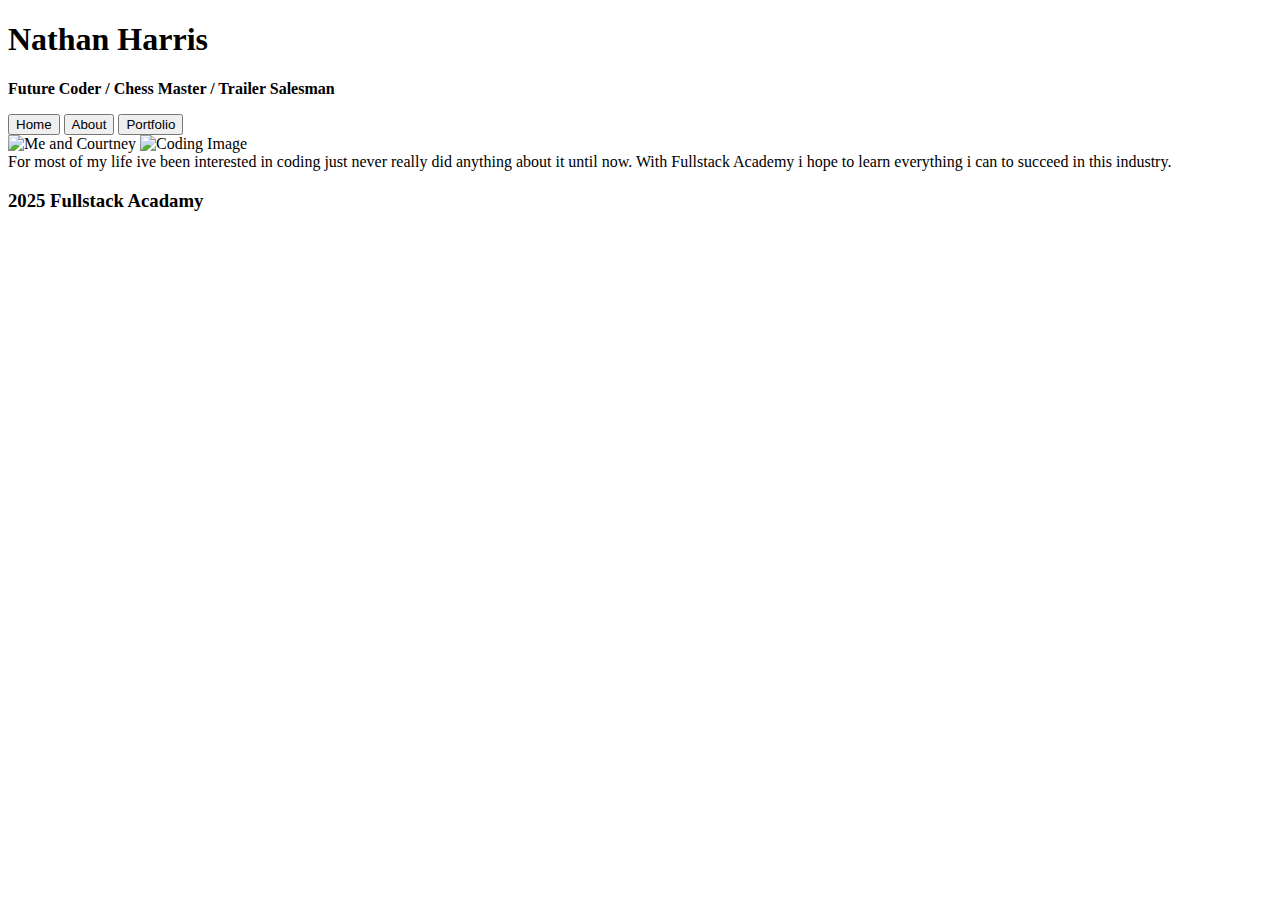
==== index.html @ 943bcad3 "index-draft" ====
<!DOCTYPE html>
<html lang="en">
<head>
    <script src="script.js" defer></script>
    <link rel="stylesheet" href="about.html">
    <link rel="stylesheet" href="portfolio.html">
    <link rel="stylesheet" href="style.css">
    <meta charset="UTF-8">
    <meta name="viewport" content="width=device-width, initial-scale=1.0">
    <title>Personal Site</title>
</head>
<body>
    <header>
        <H1>Nathan Harris</H1>
       <p>
         <b>Future Coder / Chess Master / Trailer Salesman</b>
       </p>
    </header>

    <div id="underline">
    </div>

    <section id="Box1">
        <div id="Tabs">
            <a href="index.html"><Button onclick="">Home</Button></a>
            <a href="about.html"><Button onclick="">About</Button><a>
            <a href="portfolio.html"><Button onclick="">Portfolio</Button></a>
        </div>
    </section>

    <div id="picture">
        <section>
            <img src="assets/ME.jpg" alt="Me and Courtney">
            <img id="pic2" src="https://cdn2.iconfinder.com/data/icons/luchesa-part-3/128/Programming-1024.png" alt="Coding Image">
               
        </section>
    </div>

    <article id="aboutme">For most of my life ive been interested in coding just never really did anything about it until now. With Fullstack Academy i hope to learn everything i can to succeed in this industry.

    </article>

    <div id="underline2"></div>

    <footer>
        <h3>2025 Fullstack Acadamy</h5>
    </footer>
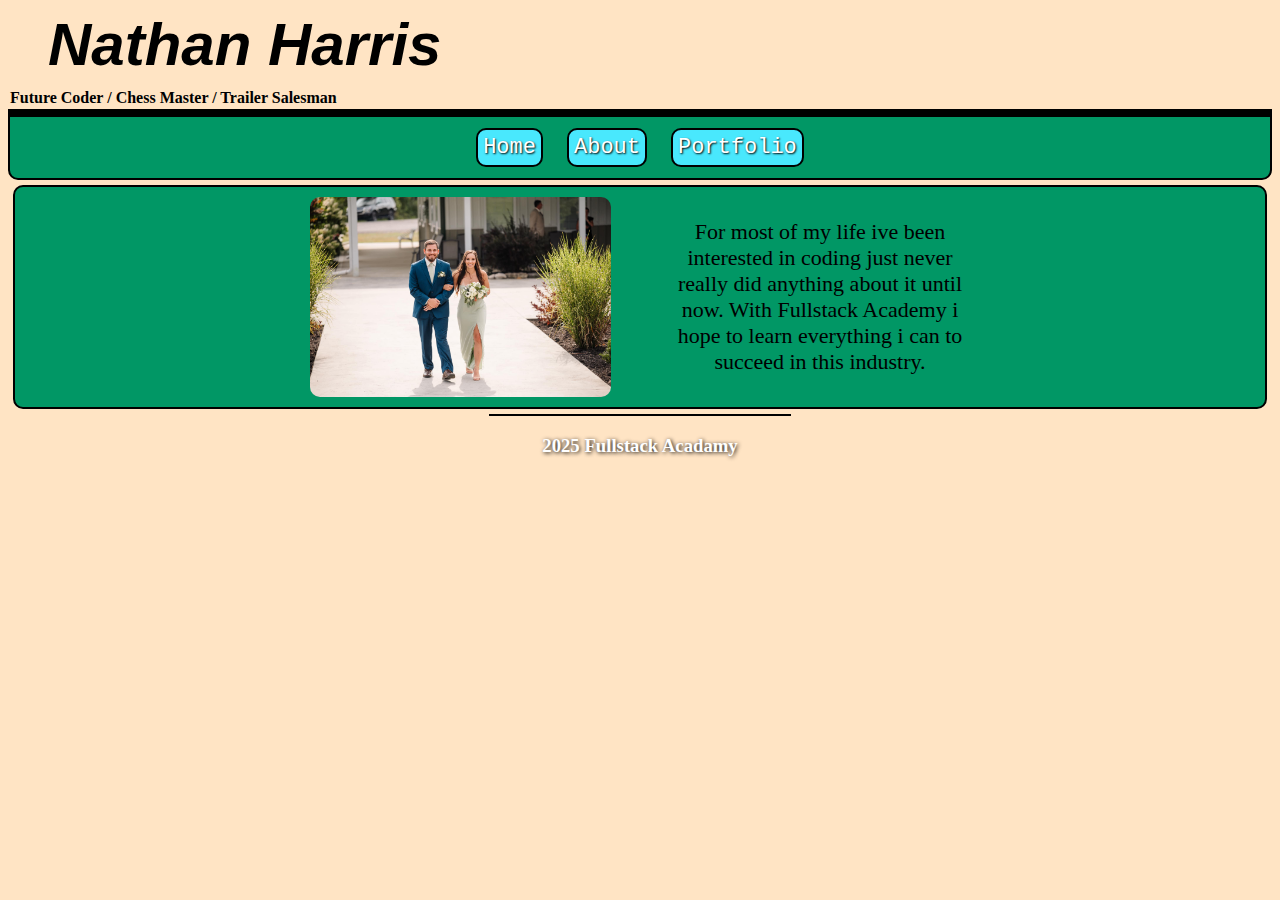
==== commit 01c592ea: "add-grid-to-index" ====
--- a/index.html
+++ b/index.html
@@ -10,6 +10,7 @@
     <title>Personal Site</title>
 </head>
 <body>
+    <Div class="page1">
     <header>
         <H1>Nathan Harris</H1>
        <p>
@@ -17,31 +18,32 @@
        </p>
     </header>
 
-    <div id="underline">
-    </div>
+<div id="underline"></div>
+    
 
-    <section id="Box1">
-        <div id="Tabs">
-            <a href="index.html"><Button onclick="">Home</Button></a>
-            <a href="about.html"><Button onclick="">About</Button><a>
-            <a href="portfolio.html"><Button onclick="">Portfolio</Button></a>
-        </div>
+<section id="Box1">
+    <div id="Tabs">
+        <a href="index.html"><Button onclick="">Home</Button></a>
+        <a href="about.html"><Button onclick="">About</Button><a>
+        <a href="portfolio.html"><Button onclick="">Portfolio</Button></a>
+
+</section>
+
+
+
+<div id="picture">
+    <section class="container">
+        <img src="assets/ME.jpg" alt="Me and Courtney">
+        <article id="aboutme">For most of my life ive been interested in coding just never really did anything about it until now. With Fullstack Academy i hope to learn everything i can to succeed in this industry.
+
+        </article>
     </section>
+</div>
 
-    <div id="picture">
-        <section>
-            <img src="assets/ME.jpg" alt="Me and Courtney">
-            <img id="pic2" src="https://cdn2.iconfinder.com/data/icons/luchesa-part-3/128/Programming-1024.png" alt="Coding Image">
-               
-        </section>
-    </div>
-
-    <article id="aboutme">For most of my life ive been interested in coding just never really did anything about it until now. With Fullstack Academy i hope to learn everything i can to succeed in this industry.
-
-    </article>
-
+   
     <div id="underline2"></div>
 
     <footer>
         <h3>2025 Fullstack Acadamy</h5>
     </footer>
+</Div>
--- a/style.css
+++ b/style.css
@@ -0,0 +1,147 @@
+
+
+body{
+    background-color: bisque; 
+}
+
+@media (min-width: 1500px){
+    .page1{
+        width: 1100px;
+        justify-content: center;
+        margin: auto;
+        
+    }
+}
+
+h1{
+    margin: 10px;
+    text-indent: 30px;
+    font-family: Impact, Haettenschweiler, 'Arial Narrow Bold', sans-serif;
+    font-style: italic;
+    font-size: 60px;
+}
+
+p{
+    font-family: 'impact';
+
+}
+
+#underline{
+    border: solid;
+}
+p{
+    margin: 2px;
+}
+
+#Tabs{
+    text-align: center;
+    
+    
+}
+#Box1{
+    background-color: rgb(1, 151, 101);
+    padding: 1px;
+    border: solid black 2px;
+    border-bottom-right-radius: 10px;
+    border-bottom-left-radius: 10px;
+    
+    
+}
+
+button{
+    background-color: rgb(73, 232, 253);
+    padding: 5px;
+    Margin: 10px;
+    border: solid black 2px;
+    font-family: 'Courier New', Courier, monospace;
+    font-size: 22px;
+    border-radius: 10px;
+    color: white;
+    text-shadow: 1px 1px 2px black;
+}
+
+.container{
+    display: grid;
+    grid-template-columns: 300px 60px 300px;
+    place-content: center
+    ;
+    
+}
+
+img{
+    grid-area: 1/1;
+    height: 200px;
+    border-radius: 10px; 
+}
+
+
+#picture{
+    background-color: rgb(1, 151, 101);
+    padding: 10px;
+    margin: 5px;
+    border: solid 2px;
+    border-radius: 10px;
+}
+
+
+#aboutme{
+    grid-area: 1/3;
+    place-content: center;
+    text-align: center;
+    font-size: 22px;
+}
+#underline2{
+    border: solid 1px;
+    width: 300px;
+    margin: auto;
+
+}
+/* About Page */
+h2{
+    text-align: center;
+    font-family: impact;
+    font-style: italic;
+    margin: 10px;
+}
+#Box2{
+    background-color: rgb(1, 151, 101);
+    border: solid 2px black;
+    border-radius: 10px;
+    
+    
+
+}
+
+#me{
+    text-indent: 30px;
+    padding: 10px;
+}
+footer{
+    color: white;
+    text-shadow: 1px 1px 4px black;
+    text-align: center; 
+}
+/* Page 3 portfolio */
+#Box3{
+    margin: 13px;
+}
+
+#Projects{
+    background-color: rgb(1, 151, 101);  
+    border: solid 2px black; 
+    margin: auto;
+    width: 200px;
+}
+
+h4{
+    text-align: center;
+    color: white;
+    text-shadow: 1px 2px 3px black;
+
+}
+
+
+    
+
+
+    
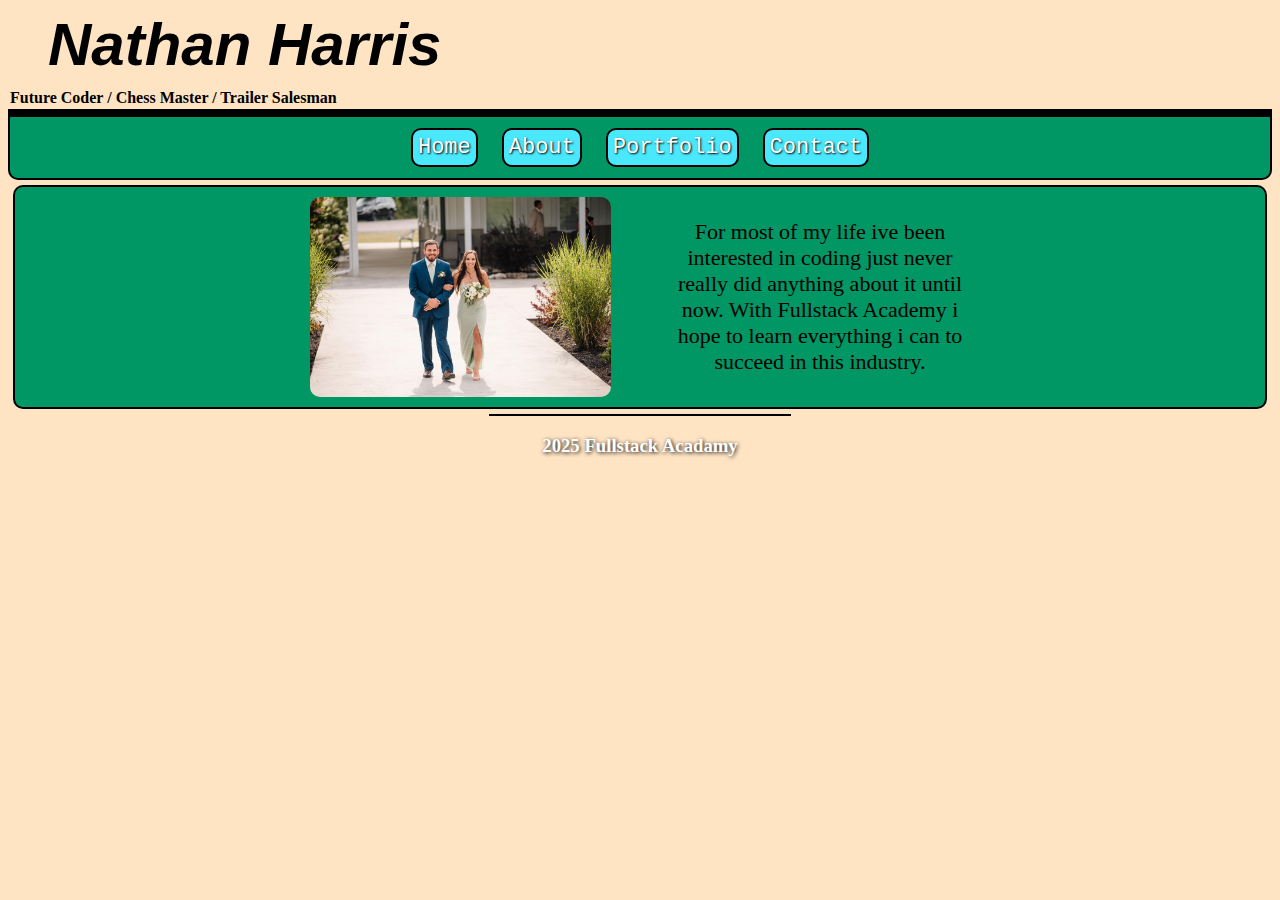
==== commit a1680d35: "More-Changes-Added-Other-Pages-And-Forms" ====
--- a/index.html
+++ b/index.html
@@ -1,6 +1,7 @@
 <!DOCTYPE html>
 <html lang="en">
 <head>
+    <link rel="stylesheet" href="contact.html">
     <script src="script.js" defer></script>
     <link rel="stylesheet" href="about.html">
     <link rel="stylesheet" href="portfolio.html">
@@ -10,7 +11,7 @@
     <title>Personal Site</title>
 </head>
 <body>
-    <Div class="page1">
+    <Div class="page">
     <header>
         <H1>Nathan Harris</H1>
        <p>
@@ -26,6 +27,7 @@
         <a href="index.html"><Button onclick="">Home</Button></a>
         <a href="about.html"><Button onclick="">About</Button><a>
         <a href="portfolio.html"><Button onclick="">Portfolio</Button></a>
+        <a href="contact.html"><Button onclick="">Contact</Button></a>
 
 </section>
 
--- a/style.css
+++ b/style.css
@@ -1,11 +1,10 @@
-
-
 body{
     background-color: bisque; 
+
 }
 
 @media (min-width: 1500px){
-    .page1{
+    .page{
         width: 1100px;
         justify-content: center;
         margin: auto;
@@ -63,8 +62,7 @@
 .container{
     display: grid;
     grid-template-columns: 300px 60px 300px;
-    place-content: center
-    ;
+    place-content: center;
     
 }
 
@@ -139,7 +137,56 @@
     text-shadow: 1px 2px 3px black;
 
 }
+/* Page 4 Contacts */
 
+.box4{
+    background-color:rgb(1, 151, 101);
+    margin: 10px;
+    height: 100px;
+    border: solid 2px;
+    border-radius: 20px;
+    
+    
+    
+    
+}
+.form{
+   display: flex;
+   justify-content: center;
+   
+    
+}
+#firstname{
+    font-family: monospace;
+    text-align: center;
+    background-color: rgb(73, 232, 253);
+    margin: 20px;
+    border-top-left-radius: 5px;
+    border-top-right-radius: 5px;
+    
+}
+#email{
+    font-family: monospace;
+    text-align: center;
+    background-color: rgb(73, 232, 253);
+    margin: 20px;
+    border-top-left-radius: 5px;
+    border-top-right-radius: 5px;
+    
+}
+#message{
+    font-family: monospace;
+    text-align: center;
+    background-color: rgb(73, 232, 253);
+    margin: 20px;
+    border-top-left-radius: 5px;
+    border-top-right-radius: 5px;
+    
+}
+#submit{
+    margin: 25px;  
+
+}
 
     
 
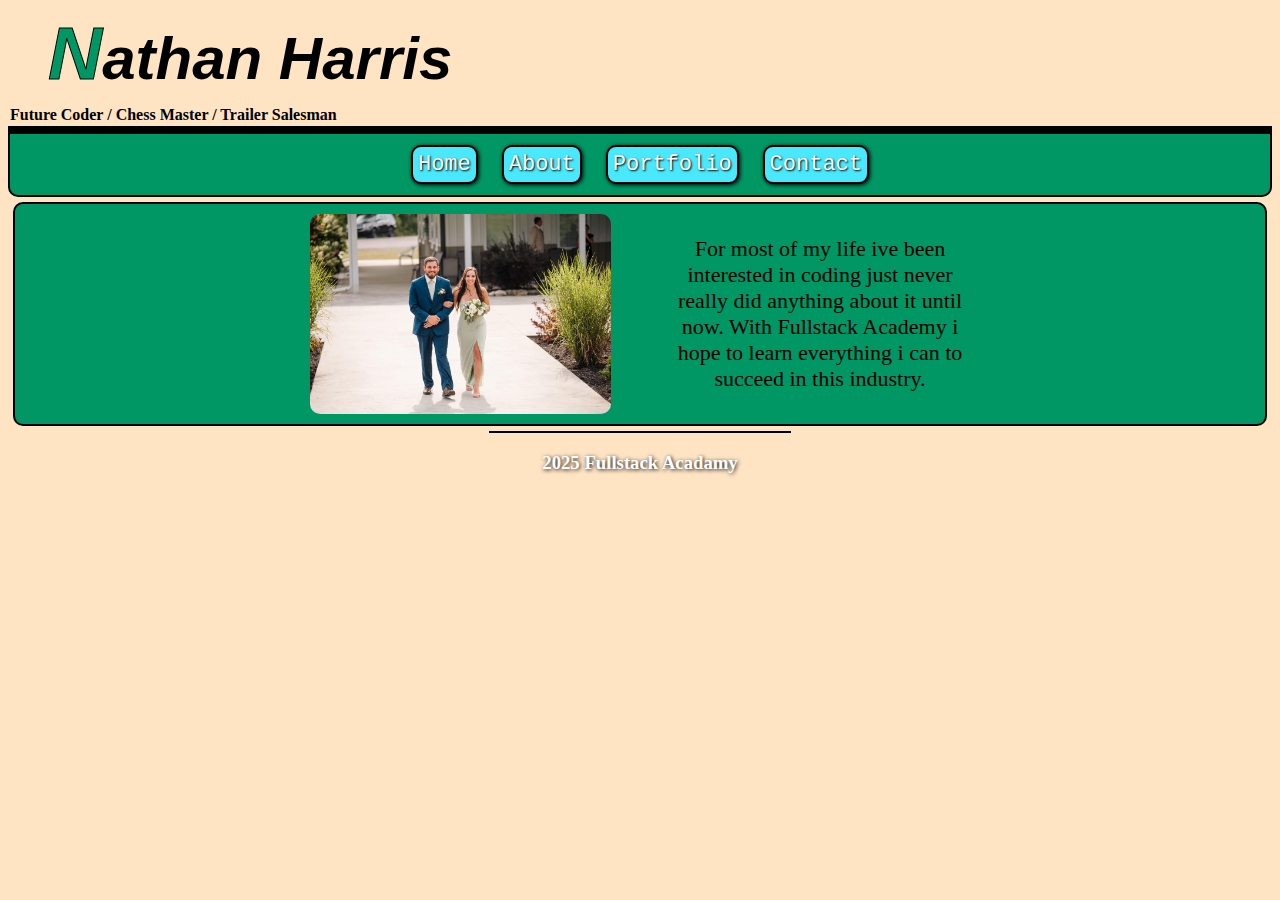
==== commit cb8c62eb: "Added-Content" ====
--- a/index.html
+++ b/index.html
@@ -13,7 +13,7 @@
 <body>
     <Div class="page">
     <header>
-        <H1>Nathan Harris</H1>
+        <H1 class="Nathan">athan Harris</H1>
        <p>
          <b>Future Coder / Chess Master / Trailer Salesman</b>
        </p>
@@ -24,11 +24,10 @@
 
 <section id="Box1">
     <div id="Tabs">
-        <a href="index.html"><Button onclick="">Home</Button></a>
-        <a href="about.html"><Button onclick="">About</Button><a>
-        <a href="portfolio.html"><Button onclick="">Portfolio</Button></a>
-        <a href="contact.html"><Button onclick="">Contact</Button></a>
-
+        <a href="index.html"><Button class="homebuttons" >Home</Button></a>
+            <a href="about.html"><Button class="homebuttons">About</Button><a>
+            <a href="portfolio.html"><Button class="homebuttons" >Portfolio</Button></a>
+            <a href="contact.html"><Button class="homebuttons">Contact</Button></a>
 </section>
 
 
--- a/style.css
+++ b/style.css
@@ -12,13 +12,20 @@
     }
 }
 
-h1{
+.Nathan{
     margin: 10px;
     text-indent: 30px;
     font-family: Impact, Haettenschweiler, 'Arial Narrow Bold', sans-serif;
     font-style: italic;
     font-size: 60px;
 }
+h1::before{
+    content:'N';
+    color:rgb(1, 151, 101);
+    -webkit-text-stroke: 1px black;
+    font-size: 75px;
+}
+
 
 p{
     font-family: 'impact';
@@ -47,7 +54,7 @@
     
 }
 
-button{
+.homebuttons{
     background-color: rgb(73, 232, 253);
     padding: 5px;
     Margin: 10px;
@@ -57,6 +64,7 @@
     border-radius: 10px;
     color: white;
     text-shadow: 1px 1px 2px black;
+    box-shadow: 1px 1px 4px black;
 }
 
 .container{
@@ -113,7 +121,41 @@
 #me{
     text-indent: 30px;
     padding: 10px;
-}
+    text-align: center;
+}
+
+.aboutcon{
+    display: flex;
+    justify-content: space-around;
+}
+.chesstitle{
+    margin: 20px;
+    font-family: Impact, Haettenschweiler, 'Arial Narrow Bold', sans-serif;
+    font-style: italic;
+    font-size: 45px;
+}
+.chesstitle::before{
+    content: 'C';
+    color:rgb(1, 151, 101); ;
+    -webkit-text-stroke: 2px black;
+}
+.trickingtitle::before{
+    content: 'T';
+    color:rgb(1, 151, 101); ;
+    -webkit-text-stroke: 2px black;
+}
+.trickingtitle{
+    margin: 20px;
+    font-family: Impact, Haettenschweiler, 'Arial Narrow Bold', sans-serif;
+    font-style: italic;
+    font-size: 45px;
+}
+.aboutmeinfo{
+    display: flex;
+    justify-content: space-between;
+}
+
+
 footer{
     color: white;
     text-shadow: 1px 1px 4px black;
@@ -127,16 +169,112 @@
 #Projects{
     background-color: rgb(1, 151, 101);  
     border: solid 2px black; 
+    width: 200px;
+    height: 100px;
     margin: auto;
-    width: 200px;
+    border-radius: 10px;
 }
 
 h4{
     text-align: center;
     color: white;
     text-shadow: 1px 2px 3px black;
-
-}
+    font-size: 35px;
+    margin-top: 30px;
+
+}
+.container2{
+    background-color:rgb(1, 151, 101);
+    height: 500px;
+    border: solid;
+    border-radius: 10px;
+    box-shadow: 1px 1px 4px black;  
+
+}
+
+.containerprojects{
+    display: grid;
+    row-gap: 200px;
+    justify-content: space-around;
+    
+
+}
+
+.probuttons{
+    background-color: rgb(73, 232, 253);
+    padding: 2px;
+    border: solid black 2px;
+    border-radius: 10px;
+    font-family: 'Courier New', Courier, monospace;
+    font-size: 22px;
+    color: white;
+    text-shadow: 1px 1px 2px black;
+    box-shadow: 1px 1px 4px black;
+
+}
+.pro1{
+    grid-area: 1/1;
+    margin: 20px;
+    padding: 10px;
+    border: solid 1px black;
+    color: white;
+    text-align: center;
+    box-shadow: 0px 0px 5px black;
+
+}
+.pro2{
+    grid-area: 1/2;
+    margin: 20px;
+    padding: 10px;
+    border: solid 1px black;
+    color: white;
+    text-align: center;
+    box-shadow: 0px 0px 5px black;
+    border-radius: 10px;
+
+}
+.pro3{
+    grid-area: 1/3;
+    margin: 20px;
+    padding: 10px;
+    border: solid 1px black;
+    color: white;
+    text-align: center;
+    box-shadow: 0px 0px 5px black;
+    border-radius: 10px;
+}
+.pro4{
+    grid-area: 2/1;
+    margin: 20px;
+    padding: 10px;
+    border: solid 1px black;
+    color: white;
+    text-align: center;
+    box-shadow: 0px 0px 5px black;
+    border-radius: 10px;
+}
+.pro5{
+    grid-area: 2/2;
+    margin: 20px;
+    padding: 10px;
+    border: solid 1px black;
+    color: white;
+    text-align: center;
+    box-shadow: 0px 0px 5px black;
+    border-radius: 10px;
+}
+.pro6{
+    grid-area: 2/3;
+    margin: 20px;
+    padding: 10px;
+    border: solid 1px black;
+    color: white;
+    text-align: center;
+    box-shadow: 0px 0px 5px black;
+    border-radius: 10px;
+}
+
+
 /* Page 4 Contacts */
 
 .box4{
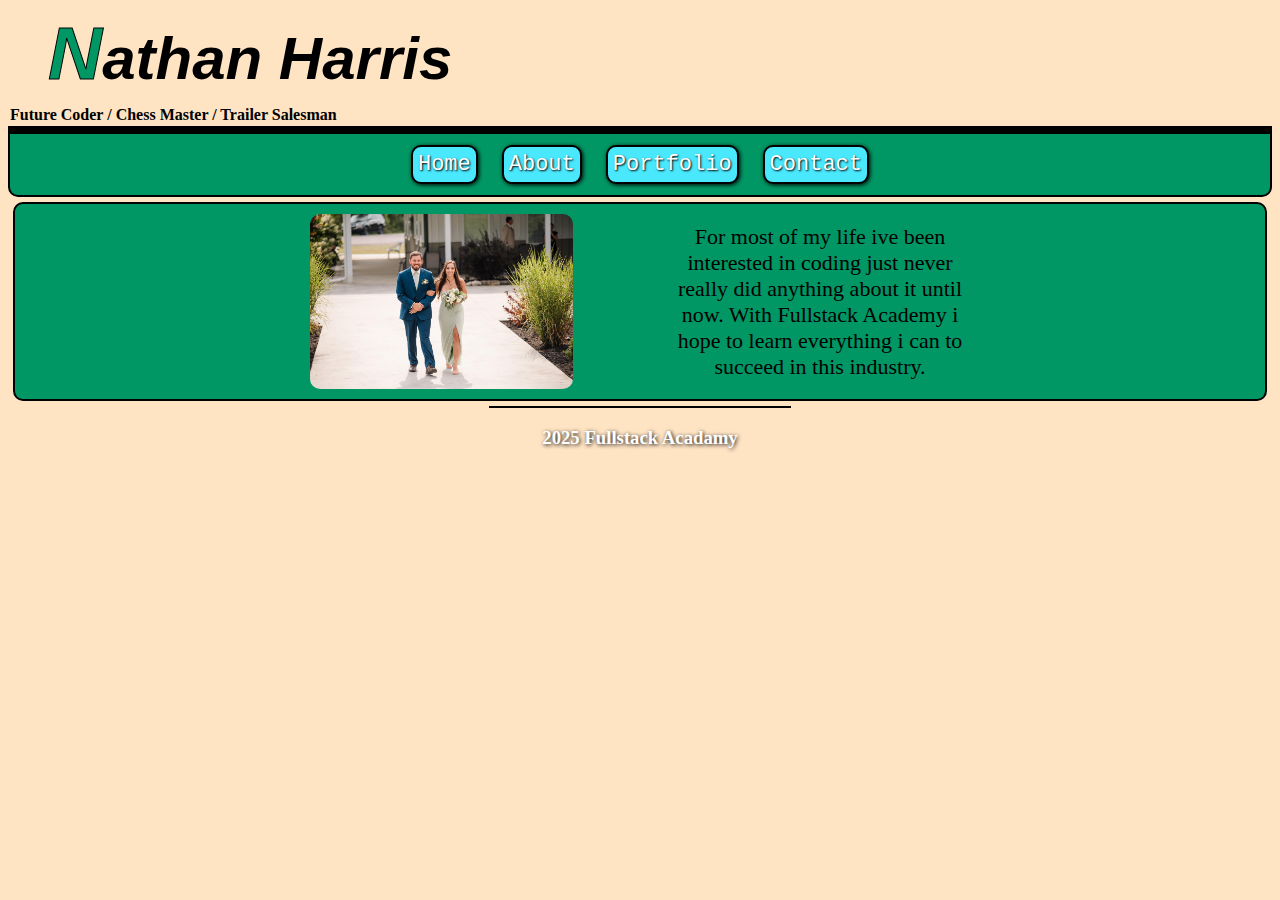
==== commit c9823ff1: "Added-More" ====
--- a/index.html
+++ b/index.html
@@ -2,7 +2,7 @@
 <html lang="en">
 <head>
     <link rel="stylesheet" href="contact.html">
-    <script src="script.js" defer></script>
+    <script src="javascript.js" defer></script>
     <link rel="stylesheet" href="about.html">
     <link rel="stylesheet" href="portfolio.html">
     <link rel="stylesheet" href="style.css">
--- a/style.css
+++ b/style.css
@@ -66,6 +66,11 @@
     text-shadow: 1px 1px 2px black;
     box-shadow: 1px 1px 4px black;
 }
+.homebuttons:hover{
+    background-color: rgb(255, 255, 255);
+    color: black;
+    text-shadow: 1px 1px 3px rgb(73, 232, 253)
+}
 
 .container{
     display: grid;
@@ -153,6 +158,13 @@
 .aboutmeinfo{
     display: flex;
     justify-content: space-between;
+}
+
+img{
+    height: 175px;
+}
+embed{
+    height: 250px;
 }
 
 
@@ -321,12 +333,87 @@
     border-top-right-radius: 5px;
     
 }
-#submit{
+#submitbutton{
     margin: 25px;  
 
 }
-
-    
-
-
-    
+/* success page */
+.containersuc{
+    background-color:rgb(1, 151, 101) ;
+    height: 150px;
+    border: solid 2px;
+    margin: 40px;
+    align-content: center;
+    border-radius: 10px;
+    box-shadow: 2px 2px 10px;
+   
+
+}
+.successpage{
+    display: flex;
+    justify-content: space-around;
+    background-color: bisque;
+    text-align: center;
+    margin: 30px;
+    padding: 20px;
+    border-radius: 10px;
+    border: solid 2px black;
+    box-shadow: 2px 2px 10px;
+}
+.thanks{
+    font-size: 30px;
+    font-family: Impact, Haettenschweiler, 'Arial Narrow Bold', sans-serif;
+    font-style: italic;
+}
+.thanks::before{
+    content: 'T';
+    color:rgb(1, 151, 101) ;
+    font-size: 45px;
+    -webkit-text-stroke: 2px black;
+    
+}
+.For{
+    font-size: 30px;
+    font-family: Impact, Haettenschweiler, 'Arial Narrow Bold', sans-serif;
+    font-style: italic; 
+}
+.For::before{
+    content: 'F';
+    color:rgb(1, 151, 101) ;
+    font-size: 45px;
+    -webkit-text-stroke: 2px black;
+    
+}
+.Your{
+    font-size: 30px;
+    font-family: Impact, Haettenschweiler, 'Arial Narrow Bold', sans-serif;
+    font-style: italic;
+}
+.Your::before{
+    content: 'Y';
+    color:rgb(1, 151, 101) ;
+    font-size: 45px;
+    -webkit-text-stroke: 2px black;
+    
+}
+.Submission{
+    font-size: 30px;
+    font-family: Impact, Haettenschweiler, 'Arial Narrow Bold', sans-serif;
+    font-style: italic;
+}
+.Submission::before{
+    content: 'S';
+    color:rgb(1, 151, 101) ;
+    font-size: 45px;
+    -webkit-text-stroke: 2px black;
+    
+}
+
+ 
+    
+
+
+    
+
+
+    
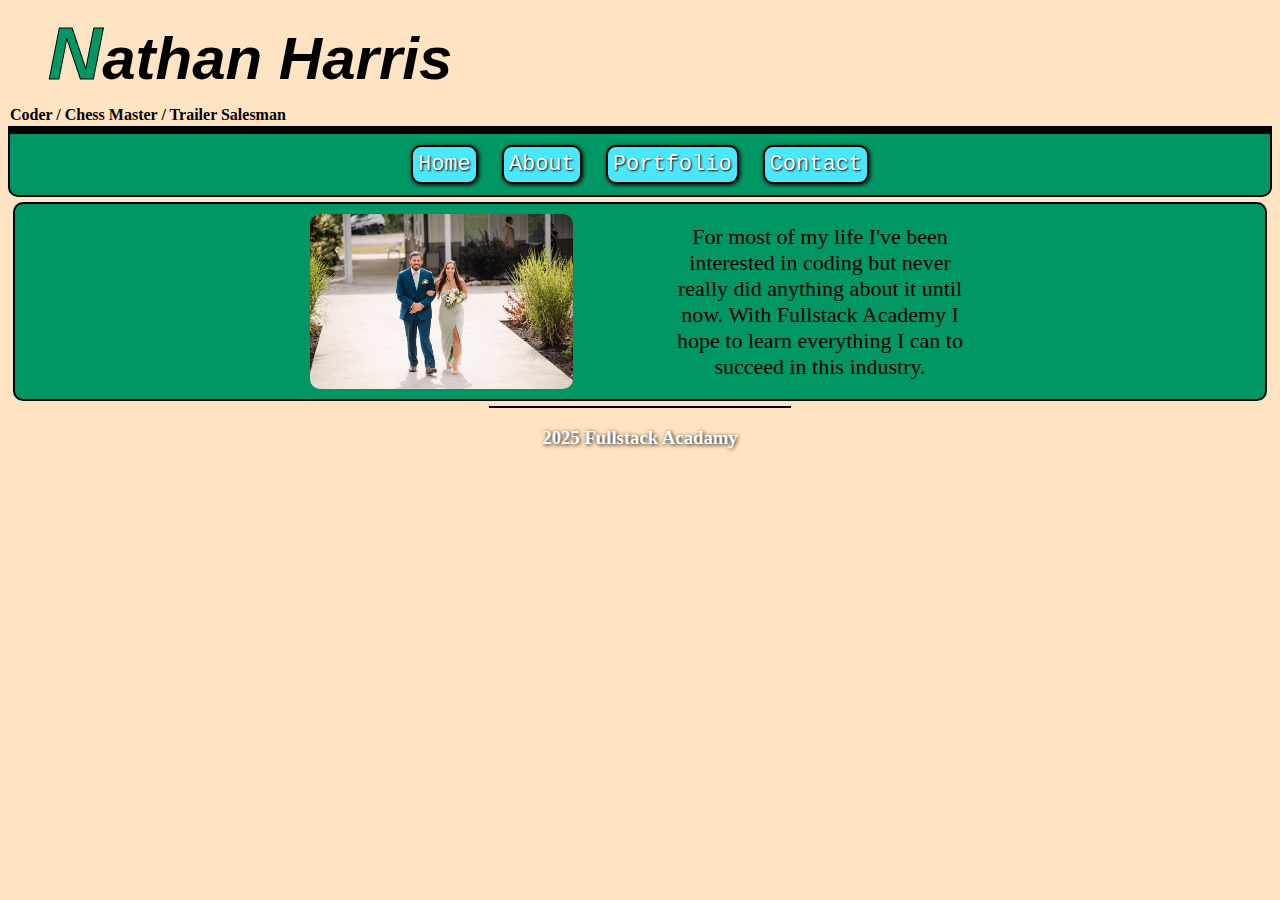
==== commit 573f93eb: "GrammerFix" ====
--- a/index.html
+++ b/index.html
@@ -15,7 +15,7 @@
     <header>
         <H1 class="Nathan">athan Harris</H1>
        <p>
-         <b>Future Coder / Chess Master / Trailer Salesman</b>
+         <b>Coder / Chess Master / Trailer Salesman</b>
        </p>
     </header>
 
@@ -35,7 +35,7 @@
 <div id="picture">
     <section class="container">
         <img src="assets/ME.jpg" alt="Me and Courtney">
-        <article id="aboutme">For most of my life ive been interested in coding just never really did anything about it until now. With Fullstack Academy i hope to learn everything i can to succeed in this industry.
+        <article id="aboutme">For most of my life I've been interested in coding but never really did anything about it until now. With Fullstack Academy I hope to learn everything I can to succeed in this industry.
 
         </article>
     </section>
--- a/style.css
+++ b/style.css
@@ -300,7 +300,7 @@
     
     
 }
-.form{
+#form{
    display: flex;
    justify-content: center;
    
@@ -333,7 +333,7 @@
     border-top-right-radius: 5px;
     
 }
-#submitbutton{
+#submit{
     margin: 25px;  
 
 }
